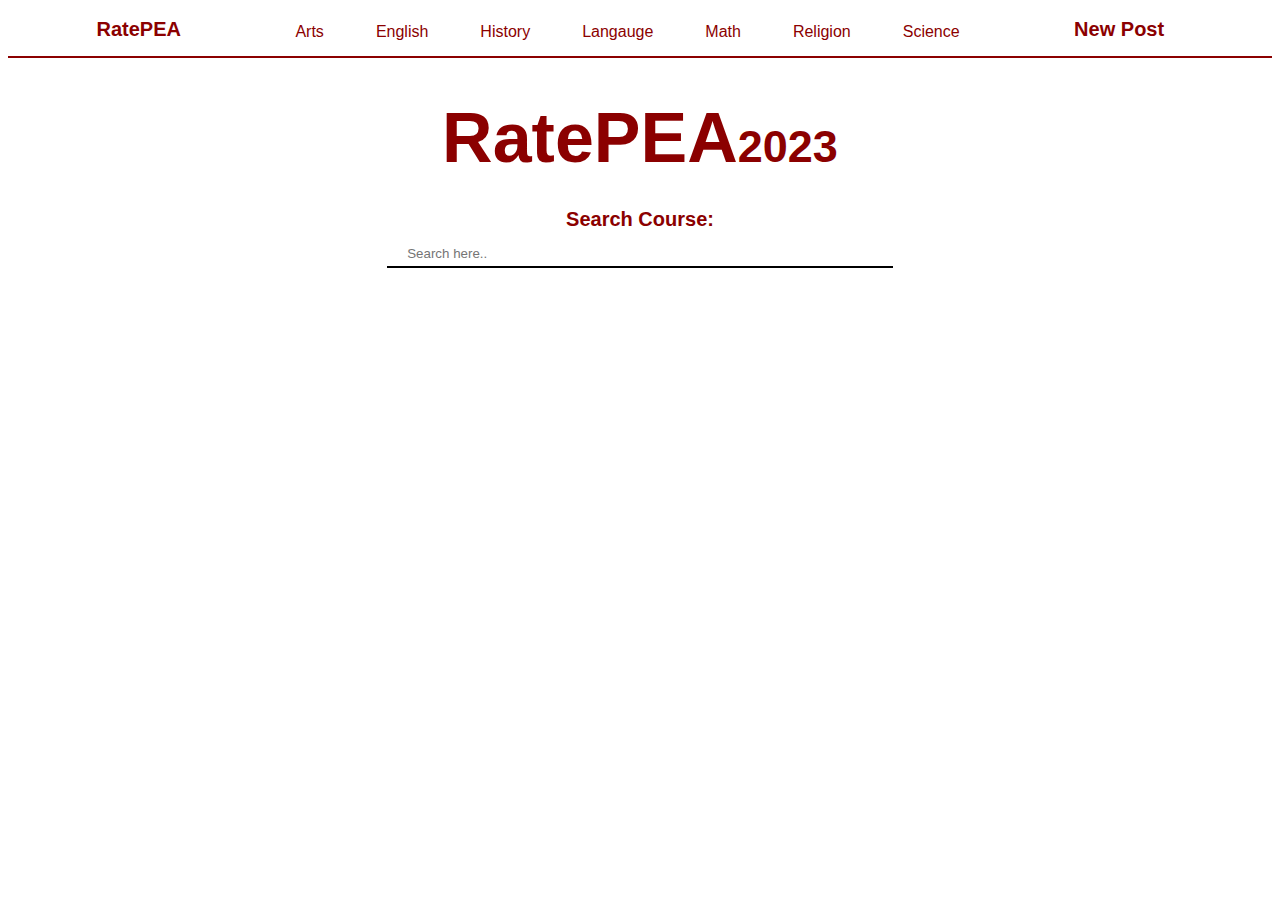
==== index.html @ 308aa931 "Update index.html" ====
<!DOCTYPE html>
<html>
    <!-- Setting CSS and Title -->
    <head>
        <link rel="stylesheet" href="indexstyle.css" >
        <link rel="stylesheet" href="courseratingstyle.css" >
        <link rel="stylesheet" type="text/css" href="courseratingstyle.css" >
        <title>
            Rate PEA 
        </title>
        <link rel="icon" href="favicon.ico" type="image/x-icon" >
        <link rel="stylesheet" href="https://cdnjs.cloudflare.com/ajax/libs/font-awesome/5.15.3/css/all.min.css" />
    </head> 

    <!-- Adding the courses to the page -->
    <body onload="addcourses()"> 

    <!-- Navbar stuff: Same on all tabs -->
    <div class="navbar">
        <a class = "active" href="index.html">RatePEA</a>
        
       <!--EDITED DROPDOWN NAV CODE WITH NEW FILTERSUBJECT FUNCTION - need to edit the rest of the dropdown accordingly-->
       <div class="subnav">
          <button class="subnavbtn" >Arts</button>
          <div class="subnav-content">
              <a onclick="filtersubject('ART')">Art</a>
              <a onclick="filtersubject('DAN')">Dance</a>
              <a onclick="filtersubject('MUS')">Music</a>
              <a onclick="filtersubject('THR')">Theatre</a>
          </div>
        </div>
  
        <div class="subnav">
          <button class="subnavbtn">English</button>
          <div class="subnav-content">
            <a onclick="filtersubject('ENG1')">100s</a>
            <a onclick="filtersubject('ENG2')">200s</a>
            <a onclick="filtersubject('ENG3')">300s</a>
            <a onclick="filtersubject('ENG4')">400s</a>
            <a onclick="filtersubject('ENG5')">Electives</a>
          </div>
        </div>
  
        <div class="subnav">
          <button class="subnavbtn">History</button>
          <div class="subnav-content">
              <a onclick="filtersubject('HIS2')">200s</a>
              <a onclick="filtersubject('HIS3')">300s</a>
              <a onclick="filtersubject('HIS4')">US History</a>
              <a onclick="filtersubject('HIS5')">500s</a>
              <a onclick="filtersubject('HIS6')">Others</a>
          </div>
        </div>
  
        <div class="subnav">
          <button class="subnavbtn">Langauge</i></button>
          <div class="subnav-content">
            <a onclick="filtersubject('SPA')">Spanish</a>
            <a onclick="filtersubject('FRE')">French</a>
            <a onclick="filtersubject('CHI')">Chinese</a>
            <a onclick="filtersubject('GER')">German</a>
            <a onclick="filtersubject('JAP')">Japanese</a>
            <a onclick="filtersubject('RUS')">Russian</a>
            <a onclick="filtersubject('ITA')">Italian</a>
            <a onclick="filtersubject('ARA')">Arabic</a>
            <a onclick="filtersubject('LAT')">Latin</a>
            <a onclick="filtersubject('GRE')">Classical Greek</a>
          </div>
        </div>
  
        <div class="subnav">
          <button class="subnavbtn">Math</button>
          <div class="subnav-content">
            <a onclick="filtersubject('MAT1')">100s</a>
            <a onclick="filtersubject('MAT2')">200s</a>
            <a onclick="filtersubject('MAT3')">300s</a>
            <a onclick="filtersubject('MAT4')">400s</a>
            <a onclick="filtersubject('MAT5')">500s</a>
            <a onclick="filtersubject('MAT6')">Electives</a>
          </div>
        </div>
  
        <div class="subnav">
          <button class="subnavbtn">Religion</button>
          <div class="subnav-content">
            <a onclick="filtersubject('REL2')">200s</a>
            <a onclick="filtersubject('REL3')">300s</a>
            <a onclick="filtersubject('REL4')">400s</a>
            <a onclick="filtersubject('REL5')">500s</a>
            <a onclick="filtersubject('REL6')">Others</a>
          </div>
        </div>
  
        <div class="subnav">
          <button class="subnavbtn">Science</button>
          <div class="subnav-content">
            <a onclick="filtersubject('BIO')">Biology</a>
            <a onclick="filtersubject('CHE')">Chemistry</a>
            <a onclick="filtersubject('PHY')">Physics</a>
            <a onclick="filtersubject('CSC')">CompSci</a>
          </div>
        </div>
        <div class="npbutton">
        <a href="newpost.html">New Post</a>
        </div>
  
      </div>
    
      <!-- Everything on the page -->
        <h6>
            RatePEA<span>2023</span>
        </h6>

        <h3>
            <a>Search Course:</a>
        </h3>
        <form>
          <div class="index">
            <!-- Allowing search bar function -->
            <input type="text" id="coursesearch" onkeyup="filtercourses()" name="coursesearch" placeholder="Search here.."><br>
          </div>
        </form>

        <!-- Adding the add course and filter course functions/classes -->
        <div id="allcourses"></div>
        <script src="addcourses.js"></script>
        <script src="filtercourses.js"></script>
        <script src="clickedoncourse.js"></script>
    </body>
</html>
---- indexstyle.css ----
/* Establish font for whole page */
*{
    font-family: Optima, Geneva, Tahoma, sans-serif, Times, serif;
  }

  /* To make the "2023" smaller at the end */
span {
    color: darkred;
    font-size: 45px;
    text-align:center;
    margin-bottom: 30px;
    margin-top: 40px;
    font-family: Optima, Geneva, Tahoma, sans-serif, Times, serif;
  }
  
  
  /* For the "Submit" button on the newPost page*/
  .button {
    background-color: darkred;
    border: none;
    color: white;
    padding: 15px 28px;
    text-align: center;
    text-decoration: none;
    float: right;
    border-radius: 10px;
    font-size: 16px;
    margin: 50px 50px;
    cursor: pointer;
    box-shadow: 0 12px 16px 0 rgba(0,0,0,0.14), 0 17px 50px 0 rgba(0,0,0,0.14);
  }
  
  .button:hover {
    box-shadow: 0 12px 16px 0 rgba(0,0,0,0.24), 0 17px 50px 0 rgba(0,0,0,0.19);
  }
  
  /* The navigation menu */
  .navbar {
    overflow: hidden;
    background-color: white;
    border-bottom: 2px solid darkred;
    font-family: Optima, Geneva, Tahoma, sans-serif, Times, serif;
  }
  
  /* Navigation links */
  .navbar a {
    float: left;
    font-weight: bold;
    font-size: 20px;
    color: darkred;
    font-family: Optima, Geneva, Tahoma, sans-serif, Times, serif;
    text-align: center;
    padding: 10px 7%;
    text-decoration: none;
  }
  
  .navbar b {
    float: left;
    font-weight: bold;
    font-size: 20px;
    color: darkred;
    font-family: Optima, Geneva, Tahoma, sans-serif, Times, serif;
    text-align: center;
    padding: 10px 7%;
    text-decoration: none;
  }
  
  /* The subnavigation menu */
  .subnav {
    float: left;
    overflow: hidden;
    font-family: Optima, Geneva, Tahoma, sans-serif, Times, serif;
  }
  
  /* Subnav button */
  .subnav .subnavbtn {
    font-size: 16px;
    border: none;
    outline: none;
    color: darkred;
    font-family: Optima, Geneva, Tahoma, sans-serif, Times, serif;
    padding-left: 30%;
    padding: 15px 26px;
    background-color: inherit;
    font-family: inherit;
    margin: 0;
  }
  
  /* Add a red background color to navigation links on hover */
  .navbar a:hover, .subnav:hover .subnavbtn {
    background-color: darkred;
    color:white;
    font-family: Optima, Geneva, Tahoma, sans-serif, Times, serif;
    cursor: pointer;
  }
  
  /* Not using navbar b currently */
  .navbar b:hover, .subnav:hover .subnavbtn {
    background-color: darkred;
    color:white;
    font-family: Optima, Geneva, Tahoma, sans-serif, Times, serif;
    cursor: pointer;
  }
  
  /* Style the subnav content - positioned absolute */
  .subnav-content {
    display: none;
    position:absolute;
    left: 0;
    padding: 4px 10px;
    background-color: white;
    width: 100%;
    z-index: 1;
  }
  
  /* Style the subnav links */
  .subnav-content a {
    float: left;
    margin-left: 11%;
    padding: 15px 20px;
    font-weight: normal;
    font-size: medium;
    color: darkred;
    text-decoration: none;
  }
  
  /* Add a grey background color on hover */
  .subnav-content a:hover {
    background-color: darkred;
    color: white;
    font-family: Optima, Geneva, Tahoma, sans-serif, Times, serif;
  }
  
  /* When you move the mouse over the subnav container, open the subnav content */
  .subnav:hover .subnav-content {
    display: block;
    border-bottom: 2px solid darkred;
  }
  
  /* Style the header: fixed position (always stay at the top) */
  .header {
    position: fixed;
    top: 0;
    z-index: 1;
    width: 100%;
    background-color: #f1f1f1;
  }
  
  /* The progress container (grey background) */
  .progress-container {
    width: 100%;
    height: 8px;
    background: #ccc;
  }
  
  /* The progress bar (scroll indicator) */
  .progress-bar {
    height: 8px;
    background: #04AA6D;
    width: 0%;
  }
  
  /*For search bar on home page */
  .index input[type=text] {
    width: 40%;
    padding: 5px 20px;
    margin: 0 auto;
    display: block;
    box-sizing: border-box;
    transition: width 0.4s ease-in-out;
    border: none;
    border-bottom: 2px solid black;
    border-radius: 0px;
  }
  
  .index input[type=text]:focus {
    width: 43%;
    outline: none;
  }
  
  /* For Tables */
  table, td, th {
    border: 0px solid;
  }
  
  table {
    margin-left: 10%;
    text-align: left;
    padding-top: 10px;
    padding-bottom: 10px;
    width: 70%;
    height: 100px;
    border-collapse: collapse;
  }

  .courseCard{
    box-shadow: 0 4px 8px 0 rgba(0,0,0,0.2);
    transition: 0.2s;
    border: 2px solid darkred; 
    padding-left: 14px;  /* spacing inside card around text */
    padding-right: 14px;
    padding-top: 0px;
    padding-bottom: 15px;
    border-radius: 25px; /* rounded borders */
    color: darkred;
    text-align: center;
    font-family: Optima, Geneva, Tahoma, sans-serif, Times, serif;
  }
  
  /* Allowing coursecards to expand when the text becomes too much */
  #allcourses {
    display: grid;
    grid-template-columns: auto auto;
    grid-gap: 20px;
    padding: 75px;
  }
  
  /* Formatting what happens when coursecards are hovered over */
  .courseCard:hover {
    box-shadow: 0 8px 16px 0 rgba(0,0,0,0.2);
    background-color: darkred;
    color: white; /* making text white */
    cursor: pointer;
    
  }
  
  .courseCard:hover h1 {
    transition: 0.25s;
    color: white; /* making text white */
    cursor: pointer;
  }
  
  .courseCard:hover h3 {
    transition: 0.25s;
    color: white; /* making text white */
    cursor: pointer;
  }
  
  .courseCard:hover p {
    transition: 0.25s;
    color: white; /* making text white */
    cursor: pointer;
  }
  
  .courseCard .rating {
    color: #ffd700; /* set the color of the stars */
    font-size: 24px; /* set the size of the stars */
    margin-top: 10px; /* add some spacing between the title and the stars */
    margin-bottom: 10px;
    cursor: pointer;
  }
---- courseratingstyle.css ----
/* For Post Card and Course Card */
h1{
    color: darkred;
    font-size: 70px;
    text-align:center;
    margin-bottom: 30px;
    margin-top: 40px;
    font-family: Optima, Geneva, Tahoma, sans-serif, Times, serif;
  }
  
  /* This is for the RATEPea page header*/
  h6 {
    color: darkred;
    font-size: 70px;
    text-size-adjust: 30x;
    text-align:center;
    margin-bottom: 30px;
    margin-top: 40px;
    font-family: Optima, Geneva, Tahoma, sans-serif, Times, serif;
  }
  
  /* For Course and newPost course headers */
  h2 {
    color: darkred;
    font-size: 70px;
    text-align:left;
    margin-top: 40px;
    margin-left: 70px;
    font-family: Optima, Geneva, Tahoma, sans-serif, Times, serif;
  }
  
  /* For search bar on Homepage */
  h3 {
    color: darkred;
    font-size: 20px;
    text-align:center;
    margin: 10px 0;
    font-family: Optima, Geneva, Tahoma, sans-serif, Times, serif;
  }
  
  h3 a {
    color: darkred;
    font-size: 20px;
    text-align:center;
    margin: 10px 0;
    font-family: Optima, Geneva, Tahoma, sans-serif, Times, serif;
  }
  
  /* For rating, subject, and description in Course page */
  h4 {
    color: darkred;
    font-size: 40px;
    text-align:left;
    margin-top: -40px;
    margin-left: 100px;
    font-family: Optima, Geneva, Tahoma, sans-serif, Times, serif;
  }
  
  /* For elements of Course Table */
  h5 {
    color: darkred;
    font-size: 25px;
    text-align:center;
    font-family: Optima, Geneva, Tahoma, sans-serif, Times, serif;
  }
  
  /* For Course Name in Course Card */
  p{
    color: darkred;
    font-size: 20px;
    text-align:center;
    font-family: Optima, Geneva, Tahoma, sans-serif, Times, serif;
  }
  
  /* For User in Post Card */
  .user{
    color: darkred;
    font-size: 30px;
    text-align:left;
    font-weight: 700;
    font-family: Optima, Geneva, Tahoma, sans-serif, Times, serif;
  }
  
  /* For Term and Teacher in Post Card */
  .termandteacher{
    color: darkred;
    font-size: 25px;
    text-align:left;
    font-weight: 600;
    font-family: Optima, Geneva, Tahoma, sans-serif, Times, serif;
  }
  
  .body{
    color: darkred;
    font-size: 20px;
    text-align:left;
    font-family: Optima, Geneva, Tahoma, sans-serif, Times, serif;
  }
  
  /* For Review in Post Card */
  .review{
    color: darkred;
    font-size: 20px;
    text-align:left;
    font-family: Optima, Geneva, Tahoma, sans-serif, Times, serif;
  }

  .date{
    color: darkred;
    font-size: 15px;
    text-align:left;
    font-family: Optima, Geneva, Tahoma, sans-serif, Times, serif;
  }
  
  .postCard {
    box-shadow: 0 4px 8px 0 rgba(0,0,0,0.2);
    border: 2px solid darkred; 
    padding: 15px 20px;  /* spacing inside card around text */
    border-radius: 25px; /* rounded borders */
    color: darkred;
    text-align: center;
    font-family: Optima, Geneva, Tahoma, sans-serif, Times, serif;
  }
  
  #allreviews {
    display: grid;
    grid-template-columns: auto auto auto;
    grid-gap: 20px;
    padding: 50px;
  }
  
  /* For any FA star */
  .checked {
    color:orange;
  }
  
  .unchecked {
    color: darkgrey;
  }
---- courseratingstyle.css ----
/* For Post Card and Course Card */
h1{
    color: darkred;
    font-size: 70px;
    text-align:center;
    margin-bottom: 30px;
    margin-top: 40px;
    font-family: Optima, Geneva, Tahoma, sans-serif, Times, serif;
  }
  
  /* This is for the RATEPea page header*/
  h6 {
    color: darkred;
    font-size: 70px;
    text-size-adjust: 30x;
    text-align:center;
    margin-bottom: 30px;
    margin-top: 40px;
    font-family: Optima, Geneva, Tahoma, sans-serif, Times, serif;
  }
  
  /* For Course and newPost course headers */
  h2 {
    color: darkred;
    font-size: 70px;
    text-align:left;
    margin-top: 40px;
    margin-left: 70px;
    font-family: Optima, Geneva, Tahoma, sans-serif, Times, serif;
  }
  
  /* For search bar on Homepage */
  h3 {
    color: darkred;
    font-size: 20px;
    text-align:center;
    margin: 10px 0;
    font-family: Optima, Geneva, Tahoma, sans-serif, Times, serif;
  }
  
  h3 a {
    color: darkred;
    font-size: 20px;
    text-align:center;
    margin: 10px 0;
    font-family: Optima, Geneva, Tahoma, sans-serif, Times, serif;
  }
  
  /* For rating, subject, and description in Course page */
  h4 {
    color: darkred;
    font-size: 40px;
    text-align:left;
    margin-top: -40px;
    margin-left: 100px;
    font-family: Optima, Geneva, Tahoma, sans-serif, Times, serif;
  }
  
  /* For elements of Course Table */
  h5 {
    color: darkred;
    font-size: 25px;
    text-align:center;
    font-family: Optima, Geneva, Tahoma, sans-serif, Times, serif;
  }
  
  /* For Course Name in Course Card */
  p{
    color: darkred;
    font-size: 20px;
    text-align:center;
    font-family: Optima, Geneva, Tahoma, sans-serif, Times, serif;
  }
  
  /* For User in Post Card */
  .user{
    color: darkred;
    font-size: 30px;
    text-align:left;
    font-weight: 700;
    font-family: Optima, Geneva, Tahoma, sans-serif, Times, serif;
  }
  
  /* For Term and Teacher in Post Card */
  .termandteacher{
    color: darkred;
    font-size: 25px;
    text-align:left;
    font-weight: 600;
    font-family: Optima, Geneva, Tahoma, sans-serif, Times, serif;
  }
  
  .body{
    color: darkred;
    font-size: 20px;
    text-align:left;
    font-family: Optima, Geneva, Tahoma, sans-serif, Times, serif;
  }
  
  /* For Review in Post Card */
  .review{
    color: darkred;
    font-size: 20px;
    text-align:left;
    font-family: Optima, Geneva, Tahoma, sans-serif, Times, serif;
  }

  .date{
    color: darkred;
    font-size: 15px;
    text-align:left;
    font-family: Optima, Geneva, Tahoma, sans-serif, Times, serif;
  }
  
  .postCard {
    box-shadow: 0 4px 8px 0 rgba(0,0,0,0.2);
    border: 2px solid darkred; 
    padding: 15px 20px;  /* spacing inside card around text */
    border-radius: 25px; /* rounded borders */
    color: darkred;
    text-align: center;
    font-family: Optima, Geneva, Tahoma, sans-serif, Times, serif;
  }
  
  #allreviews {
    display: grid;
    grid-template-columns: auto auto auto;
    grid-gap: 20px;
    padding: 50px;
  }
  
  /* For any FA star */
  .checked {
    color:orange;
  }
  
  .unchecked {
    color: darkgrey;
  }
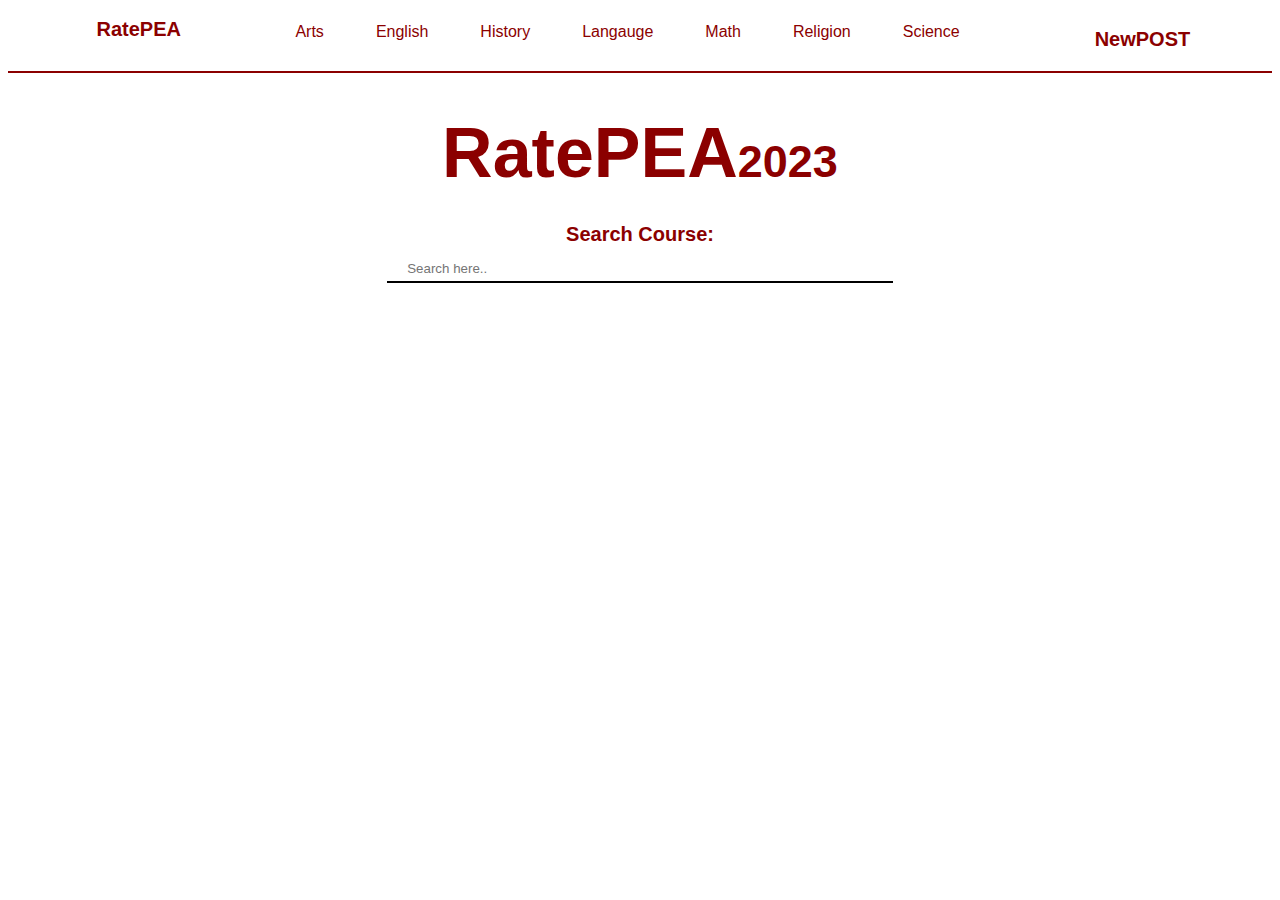
==== commit 7457c3d9: "Update index.html" ====
--- a/index.html
+++ b/index.html
@@ -101,7 +101,7 @@
           </div>
         </div>
         <div class="npbutton">
-        <a href="newpost.html">New Post</a>
+        <a href="newpost.html">NewPOST</a>
         </div>
   
       </div>
--- a/indexstyle.css
+++ b/indexstyle.css
@@ -1,252 +1,254 @@
 /* Establish font for whole page */
 *{
-    font-family: Optima, Geneva, Tahoma, sans-serif, Times, serif;
-  }
-
-  /* To make the "2023" smaller at the end */
+  font-family: Optima, Geneva, Tahoma, sans-serif, Times, serif;
+}
+
+/* To make the "2023" smaller at the end */
 span {
-    color: darkred;
-    font-size: 45px;
-    text-align:center;
-    margin-bottom: 30px;
-    margin-top: 40px;
-    font-family: Optima, Geneva, Tahoma, sans-serif, Times, serif;
-  }
+  color: darkred;
+  font-size: 45px;
+  text-align:center;
+  margin-bottom: 30px;
+  margin-top: 40px;
+  font-family: Optima, Geneva, Tahoma, sans-serif, Times, serif;
+}
+
+
+/* For the "Submit" button on the newPost page*/
+.button {
+  background-color: darkred;
+  border: none;
+  color: white;
+  padding: 15px 28px;
+  text-align: center;
+  text-decoration: none;
+  float: right;
+  border-radius: 10px;
+  font-size: 16px;
+  margin: 50px 50px;
+  cursor: pointer;
+  box-shadow: 0 12px 16px 0 rgba(0,0,0,0.14), 0 17px 50px 0 rgba(0,0,0,0.14);
+}
+
+.button:hover {
+  box-shadow: 0 12px 16px 0 rgba(0,0,0,0.24), 0 17px 50px 0 rgba(0,0,0,0.19);
+}
+
+/* The navigation menu */
+.navbar {
+  overflow: hidden;
+  background-color: white;
+  border-bottom: 2px solid darkred;
+  font-family: Optima, Geneva, Tahoma, sans-serif, Times, serif;
+}
+
+/* Navigation links */
+.navbar a {
+  float: left;
+  font-weight: bold;
+  font-size: 20px;
+  color: darkred;
+  font-family: Optima, Geneva, Tahoma, sans-serif, Times, serif;
+  text-align: center;
+
+  padding: 10px 7%;
+  text-decoration: none;
+}
+
+.navbar .npbutton {
+  float: right;
+  font-weight: bold;
+  font-size: 20px;
+  color: darkred;
+  font-family: Optima, Geneva, Tahoma, sans-serif, Times, serif;
+  text-align: center;
+  padding-right: 30px 7%;
+  padding-left: 30px 7%;
+  padding: 10px 7%;
+  text-decoration: none;
+}
+
+/* The subnavigation menu */
+.subnav {
+  float: left;
+  overflow: hidden;
+  font-family: Optima, Geneva, Tahoma, sans-serif, Times, serif;
+}
+
+/* Subnav button */
+.subnav .subnavbtn {
+  font-size: 16px;
+  border: none;
+  outline: none;
+  color: darkred;
+  font-family: Optima, Geneva, Tahoma, sans-serif, Times, serif;
+  padding-left: 30%;
+  padding: 15px 26px;
+  background-color: inherit;
+  font-family: inherit;
+  margin: 0;
+}
+
+/* Add a red background color to navigation links on hover */
+.navbar a:hover, .subnav:hover .subnavbtn {
+  background-color: darkred;
+  color:white;
+  font-family: Optima, Geneva, Tahoma, sans-serif, Times, serif;
+  cursor: pointer;
+}
+
+/* Not using navbar b currently */
+.navbar b:hover, .subnav:hover .subnavbtn {
+  background-color: darkred;
+  color:white;
+  font-family: Optima, Geneva, Tahoma, sans-serif, Times, serif;
+  cursor: pointer;
+}
+
+/* Style the subnav content - positioned absolute */
+.subnav-content {
+  display: none;
+  position:absolute;
+  left: 0;
+  padding: 4px 10px;
+  background-color: white;
+  width: 100%;
+  z-index: 1;
+}
+
+/* Style the subnav links */
+.subnav-content a {
+  float: left;
+  margin-left: 11%;
+  padding: 15px 20px;
+  font-weight: normal;
+  font-size: medium;
+  color: darkred;
+  text-decoration: none;
+}
+
+/* Add a grey background color on hover */
+.subnav-content a:hover {
+  background-color: darkred;
+  color: white;
+  font-family: Optima, Geneva, Tahoma, sans-serif, Times, serif;
+}
+
+/* When you move the mouse over the subnav container, open the subnav content */
+.subnav:hover .subnav-content {
+  display: block;
+  border-bottom: 2px solid darkred;
+}
+
+/* Style the header: fixed position (always stay at the top) */
+.header {
+  position: fixed;
+  top: 0;
+  z-index: 1;
+  width: 100%;
+  background-color: #f1f1f1;
+}
+
+/* The progress container (grey background) */
+.progress-container {
+  width: 100%;
+  height: 8px;
+  background: #ccc;
+}
+
+/* The progress bar (scroll indicator) */
+.progress-bar {
+  height: 8px;
+  background: #04AA6D;
+  width: 0%;
+}
+
+/*For search bar on home page */
+.index input[type=text] {
+  width: 40%;
+  padding: 5px 20px;
+  margin: 0 auto;
+  display: block;
+  box-sizing: border-box;
+  transition: width 0.4s ease-in-out;
+  border: none;
+  border-bottom: 2px solid black;
+  border-radius: 0px;
+}
+
+.index input[type=text]:focus {
+  width: 43%;
+  outline: none;
+}
+
+/* For Tables */
+table, td, th {
+  border: 0px solid;
+}
+
+table {
+  margin-left: 10%;
+  text-align: left;
+  padding-top: 10px;
+  padding-bottom: 10px;
+  width: 70%;
+  height: 100px;
+  border-collapse: collapse;
+}
+
+.courseCard{
+  box-shadow: 0 4px 8px 0 rgba(0,0,0,0.2);
+  transition: 0.2s;
+  border: 2px solid darkred; 
+  padding-left: 14px;  /* spacing inside card around text */
+  padding-right: 14px;
+  padding-top: 0px;
+  padding-bottom: 15px;
+  border-radius: 25px; /* rounded borders */
+  color: darkred;
+  text-align: center;
+  font-family: Optima, Geneva, Tahoma, sans-serif, Times, serif;
+}
+
+/* Allowing coursecards to expand when the text becomes too much */
+#allcourses {
+  display: grid;
+  grid-template-columns: auto auto;
+  grid-gap: 20px;
+  padding: 75px;
+}
+
+/* Formatting what happens when coursecards are hovered over */
+.courseCard:hover {
+  box-shadow: 0 8px 16px 0 rgba(0,0,0,0.2);
+  background-color: darkred;
+  color: white; /* making text white */
+  cursor: pointer;
   
-  
-  /* For the "Submit" button on the newPost page*/
-  .button {
-    background-color: darkred;
-    border: none;
-    color: white;
-    padding: 15px 28px;
-    text-align: center;
-    text-decoration: none;
-    float: right;
-    border-radius: 10px;
-    font-size: 16px;
-    margin: 50px 50px;
-    cursor: pointer;
-    box-shadow: 0 12px 16px 0 rgba(0,0,0,0.14), 0 17px 50px 0 rgba(0,0,0,0.14);
-  }
-  
-  .button:hover {
-    box-shadow: 0 12px 16px 0 rgba(0,0,0,0.24), 0 17px 50px 0 rgba(0,0,0,0.19);
-  }
-  
-  /* The navigation menu */
-  .navbar {
-    overflow: hidden;
-    background-color: white;
-    border-bottom: 2px solid darkred;
-    font-family: Optima, Geneva, Tahoma, sans-serif, Times, serif;
-  }
-  
-  /* Navigation links */
-  .navbar a {
-    float: left;
-    font-weight: bold;
-    font-size: 20px;
-    color: darkred;
-    font-family: Optima, Geneva, Tahoma, sans-serif, Times, serif;
-    text-align: center;
-    padding: 10px 7%;
-    text-decoration: none;
-  }
-  
-  .navbar b {
-    float: left;
-    font-weight: bold;
-    font-size: 20px;
-    color: darkred;
-    font-family: Optima, Geneva, Tahoma, sans-serif, Times, serif;
-    text-align: center;
-    padding: 10px 7%;
-    text-decoration: none;
-  }
-  
-  /* The subnavigation menu */
-  .subnav {
-    float: left;
-    overflow: hidden;
-    font-family: Optima, Geneva, Tahoma, sans-serif, Times, serif;
-  }
-  
-  /* Subnav button */
-  .subnav .subnavbtn {
-    font-size: 16px;
-    border: none;
-    outline: none;
-    color: darkred;
-    font-family: Optima, Geneva, Tahoma, sans-serif, Times, serif;
-    padding-left: 30%;
-    padding: 15px 26px;
-    background-color: inherit;
-    font-family: inherit;
-    margin: 0;
-  }
-  
-  /* Add a red background color to navigation links on hover */
-  .navbar a:hover, .subnav:hover .subnavbtn {
-    background-color: darkred;
-    color:white;
-    font-family: Optima, Geneva, Tahoma, sans-serif, Times, serif;
-    cursor: pointer;
-  }
-  
-  /* Not using navbar b currently */
-  .navbar b:hover, .subnav:hover .subnavbtn {
-    background-color: darkred;
-    color:white;
-    font-family: Optima, Geneva, Tahoma, sans-serif, Times, serif;
-    cursor: pointer;
-  }
-  
-  /* Style the subnav content - positioned absolute */
-  .subnav-content {
-    display: none;
-    position:absolute;
-    left: 0;
-    padding: 4px 10px;
-    background-color: white;
-    width: 100%;
-    z-index: 1;
-  }
-  
-  /* Style the subnav links */
-  .subnav-content a {
-    float: left;
-    margin-left: 11%;
-    padding: 15px 20px;
-    font-weight: normal;
-    font-size: medium;
-    color: darkred;
-    text-decoration: none;
-  }
-  
-  /* Add a grey background color on hover */
-  .subnav-content a:hover {
-    background-color: darkred;
-    color: white;
-    font-family: Optima, Geneva, Tahoma, sans-serif, Times, serif;
-  }
-  
-  /* When you move the mouse over the subnav container, open the subnav content */
-  .subnav:hover .subnav-content {
-    display: block;
-    border-bottom: 2px solid darkred;
-  }
-  
-  /* Style the header: fixed position (always stay at the top) */
-  .header {
-    position: fixed;
-    top: 0;
-    z-index: 1;
-    width: 100%;
-    background-color: #f1f1f1;
-  }
-  
-  /* The progress container (grey background) */
-  .progress-container {
-    width: 100%;
-    height: 8px;
-    background: #ccc;
-  }
-  
-  /* The progress bar (scroll indicator) */
-  .progress-bar {
-    height: 8px;
-    background: #04AA6D;
-    width: 0%;
-  }
-  
-  /*For search bar on home page */
-  .index input[type=text] {
-    width: 40%;
-    padding: 5px 20px;
-    margin: 0 auto;
-    display: block;
-    box-sizing: border-box;
-    transition: width 0.4s ease-in-out;
-    border: none;
-    border-bottom: 2px solid black;
-    border-radius: 0px;
-  }
-  
-  .index input[type=text]:focus {
-    width: 43%;
-    outline: none;
-  }
-  
-  /* For Tables */
-  table, td, th {
-    border: 0px solid;
-  }
-  
-  table {
-    margin-left: 10%;
-    text-align: left;
-    padding-top: 10px;
-    padding-bottom: 10px;
-    width: 70%;
-    height: 100px;
-    border-collapse: collapse;
-  }
-
-  .courseCard{
-    box-shadow: 0 4px 8px 0 rgba(0,0,0,0.2);
-    transition: 0.2s;
-    border: 2px solid darkred; 
-    padding-left: 14px;  /* spacing inside card around text */
-    padding-right: 14px;
-    padding-top: 0px;
-    padding-bottom: 15px;
-    border-radius: 25px; /* rounded borders */
-    color: darkred;
-    text-align: center;
-    font-family: Optima, Geneva, Tahoma, sans-serif, Times, serif;
-  }
-  
-  /* Allowing coursecards to expand when the text becomes too much */
-  #allcourses {
-    display: grid;
-    grid-template-columns: auto auto;
-    grid-gap: 20px;
-    padding: 75px;
-  }
-  
-  /* Formatting what happens when coursecards are hovered over */
-  .courseCard:hover {
-    box-shadow: 0 8px 16px 0 rgba(0,0,0,0.2);
-    background-color: darkred;
-    color: white; /* making text white */
-    cursor: pointer;
-    
-  }
-  
-  .courseCard:hover h1 {
-    transition: 0.25s;
-    color: white; /* making text white */
-    cursor: pointer;
-  }
-  
-  .courseCard:hover h3 {
-    transition: 0.25s;
-    color: white; /* making text white */
-    cursor: pointer;
-  }
-  
-  .courseCard:hover p {
-    transition: 0.25s;
-    color: white; /* making text white */
-    cursor: pointer;
-  }
-  
-  .courseCard .rating {
-    color: #ffd700; /* set the color of the stars */
-    font-size: 24px; /* set the size of the stars */
-    margin-top: 10px; /* add some spacing between the title and the stars */
-    margin-bottom: 10px;
-    cursor: pointer;
-  }
-  
+}
+
+.courseCard:hover h1 {
+  transition: 0.25s;
+  color: white; /* making text white */
+  cursor: pointer;
+}
+
+.courseCard:hover h3 {
+  transition: 0.25s;
+  color: white; /* making text white */
+  cursor: pointer;
+}
+
+.courseCard:hover p {
+  transition: 0.25s;
+  color: white; /* making text white */
+  cursor: pointer;
+}
+
+.courseCard .rating {
+  color: #ffd700; /* set the color of the stars */
+  font-size: 24px; /* set the size of the stars */
+  margin-top: 10px; /* add some spacing between the title and the stars */
+  margin-bottom: 10px;
+  cursor: pointer;
+}
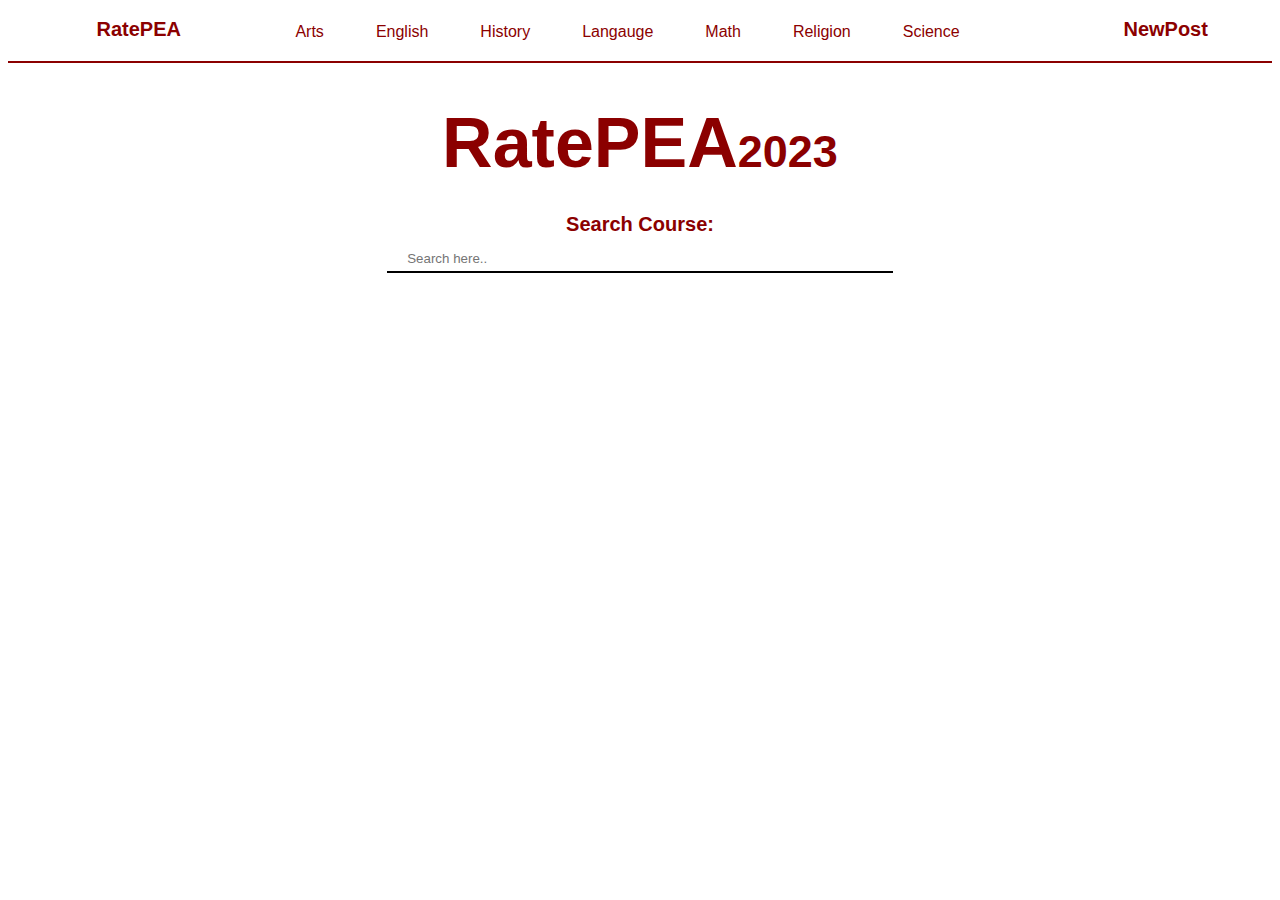
==== commit a85b7408: "Update index.html" ====
--- a/index.html
+++ b/index.html
@@ -101,7 +101,7 @@
           </div>
         </div>
         <div class="npbutton">
-        <a href="newpost.html">NewPOST</a>
+        <a href="newpost.html">NewPost</a>
         </div>
   
       </div>
--- a/indexstyle.css
+++ b/indexstyle.css
@@ -50,7 +50,6 @@
   color: darkred;
   font-family: Optima, Geneva, Tahoma, sans-serif, Times, serif;
   text-align: center;
-
   padding: 10px 7%;
   text-decoration: none;
 }
@@ -62,9 +61,9 @@
   color: darkred;
   font-family: Optima, Geneva, Tahoma, sans-serif, Times, serif;
   text-align: center;
-  padding-right: 30px 7%;
-  padding-left: 30px 7%;
-  padding: 10px 7%;
+  margin-bottom: 10px;
+  margin-top: 0px;
+  margin-right: 70px;
   text-decoration: none;
 }
 
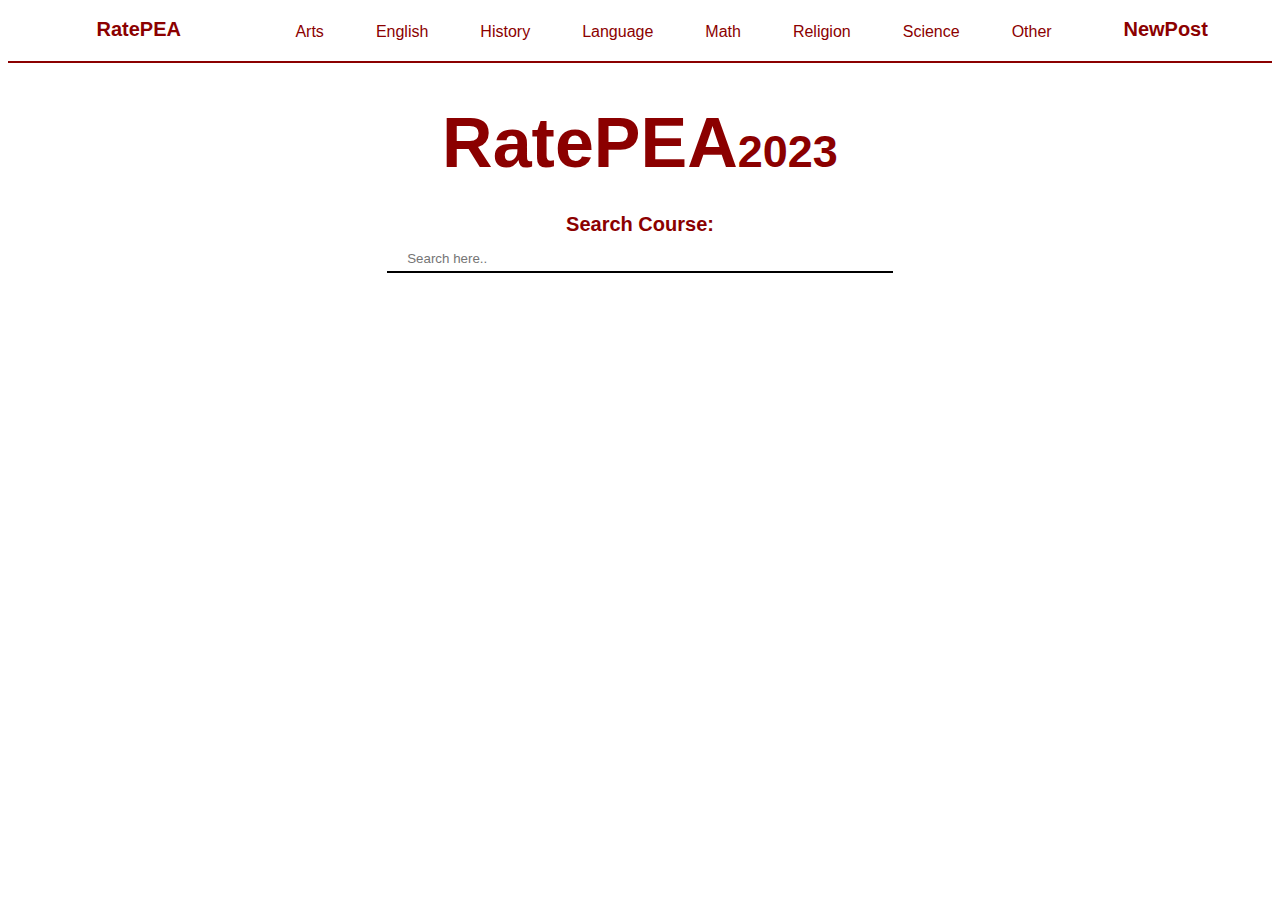
==== commit fa65f771: "Update index.html" ====
--- a/index.html
+++ b/index.html
@@ -37,7 +37,7 @@
             <a onclick="filtersubject('ENG2')">200s</a>
             <a onclick="filtersubject('ENG3')">300s</a>
             <a onclick="filtersubject('ENG4')">400s</a>
-            <a onclick="filtersubject('ENG5')">Electives</a>
+            <a onclick="filtersubject('ENG5')">500s</a>
           </div>
         </div>
   
@@ -48,12 +48,12 @@
               <a onclick="filtersubject('HIS3')">300s</a>
               <a onclick="filtersubject('HIS4')">US History</a>
               <a onclick="filtersubject('HIS5')">500s</a>
-              <a onclick="filtersubject('HIS6')">Others</a>
+              <a onclick="filtersubject('HIS6')">Other</a>
           </div>
         </div>
   
         <div class="subnav">
-          <button class="subnavbtn">Langauge</i></button>
+          <button class="subnavbtn">Language</i></button>
           <div class="subnav-content">
             <a onclick="filtersubject('SPA')">Spanish</a>
             <a onclick="filtersubject('FRE')">French</a>
@@ -76,7 +76,8 @@
             <a onclick="filtersubject('MAT3')">300s</a>
             <a onclick="filtersubject('MAT4')">400s</a>
             <a onclick="filtersubject('MAT5')">500s</a>
-            <a onclick="filtersubject('MAT6')">Electives</a>
+            <a onclick="filtersubject('MAT6')">600s</a>
+            <a onclick="filtersubject('MAT7')">700s</a>
           </div>
         </div>
   
@@ -87,22 +88,35 @@
             <a onclick="filtersubject('REL3')">300s</a>
             <a onclick="filtersubject('REL4')">400s</a>
             <a onclick="filtersubject('REL5')">500s</a>
-            <a onclick="filtersubject('REL6')">Others</a>
           </div>
         </div>
   
         <div class="subnav">
           <button class="subnavbtn">Science</button>
           <div class="subnav-content">
+            <a onclick="filtersubject('ANT')">Anthropology</a>
             <a onclick="filtersubject('BIO')">Biology</a>
             <a onclick="filtersubject('CHE')">Chemistry</a>
+            <a onclick="filtersubject('CSC')">CompSci</a>
+            <a onclick="filtersubject('ECO')">Economics</a>
+            <a onclick="filtersubject('EPS')">Earth/Planetary Science</a>
             <a onclick="filtersubject('PHY')">Physics</a>
-            <a onclick="filtersubject('CSC')">CompSci</a>
+            <a onclick="filtersubject('PSY')">Psychology</a>
           </div>
+        </div>
+
+        <div class="subnav">
+          <button class="subnavbtn">Other</button>
+          <div class="subnav-content">
+            <a onclick="filtersubject('EXI')">Exeter Innovation</a>
+            <a onclick="filtersubject('HHD')">Health</a>
+            <a onclick="filtersubject('INT')">Integrated Studies</a>
+        </div>
         </div>
         <div class="npbutton">
         <a href="newpost.html">NewPost</a>
         </div>
+        
   
       </div>
     
--- a/courseratingstyle.css
+++ b/courseratingstyle.css
@@ -129,11 +129,11 @@
     padding: 50px;
   }
   
-  /* For any FA star */
-  .checked {
-    color:orange;
-  }
-  
-  .unchecked {
-    color: darkgrey;
-  }
+/* For any FA star */
+.checked {
+  color:orange;
+}
+
+.unchecked {
+  color: lightgrey;
+}
--- a/courseratingstyle.css
+++ b/courseratingstyle.css
@@ -129,11 +129,11 @@
     padding: 50px;
   }
   
-  /* For any FA star */
-  .checked {
-    color:orange;
-  }
-  
-  .unchecked {
-    color: darkgrey;
-  }
+/* For any FA star */
+.checked {
+  color:orange;
+}
+
+.unchecked {
+  color: lightgrey;
+}
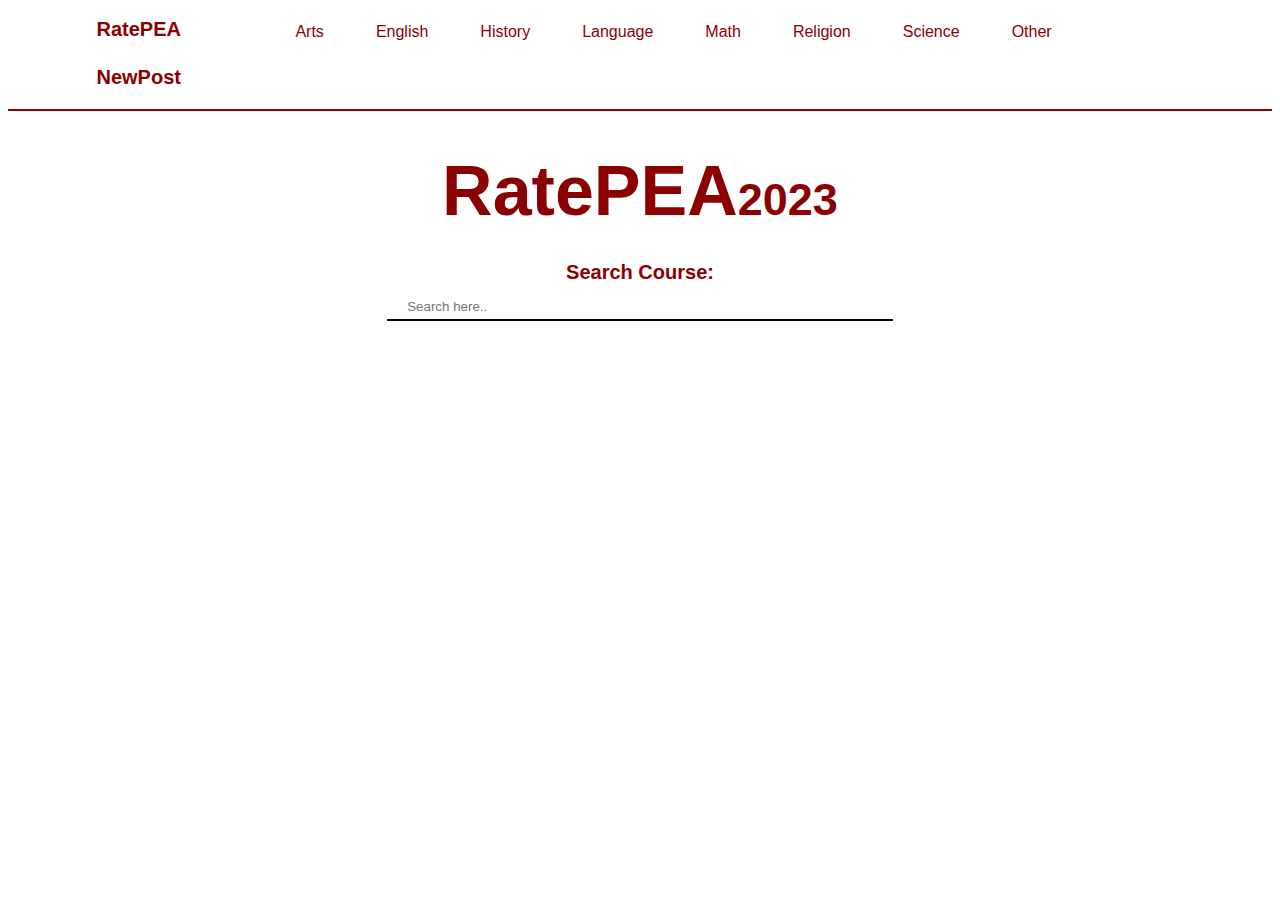
==== commit 9b2c0d2e: "Update index.html" ====
--- a/index.html
+++ b/index.html
@@ -17,7 +17,7 @@
 
     <!-- Navbar stuff: Same on all tabs -->
     <div class="navbar">
-        <a class = "active" href="index.html">RatePEA</a>
+        <a class="rpbutton" class = "active" href="index.html">RatePEA</a>
         
        <!--EDITED DROPDOWN NAV CODE WITH NEW FILTERSUBJECT FUNCTION - need to edit the rest of the dropdown accordingly-->
        <div class="subnav">
@@ -113,12 +113,10 @@
             <a onclick="filtersubject('INT')">Integrated Studies</a>
         </div>
         </div>
-        <div class="npbutton">
-        <a href="newpost.html">NewPost</a>
-        </div>
+        <a class="npbutton" href="newpost.html">NewPost</a>
         
   
-      </div>
+    </div>
     
       <!-- Everything on the page -->
         <h6>
--- a/indexstyle.css
+++ b/indexstyle.css
@@ -54,7 +54,8 @@
   text-decoration: none;
 }
 
-.navbar .npbutton {
+/* For navbar button */
+.npbutton {
   float: right;
   font-weight: bold;
   font-size: 20px;
@@ -65,6 +66,7 @@
   margin-top: 0px;
   margin-right: 70px;
   text-decoration: none;
+  padding: 0px 7%;
 }
 
 /* The subnavigation menu */
@@ -86,22 +88,6 @@
   background-color: inherit;
   font-family: inherit;
   margin: 0;
-}
-
-/* Add a red background color to navigation links on hover */
-.navbar a:hover, .subnav:hover .subnavbtn {
-  background-color: darkred;
-  color:white;
-  font-family: Optima, Geneva, Tahoma, sans-serif, Times, serif;
-  cursor: pointer;
-}
-
-/* Not using navbar b currently */
-.navbar b:hover, .subnav:hover .subnavbtn {
-  background-color: darkred;
-  color:white;
-  font-family: Optima, Geneva, Tahoma, sans-serif, Times, serif;
-  cursor: pointer;
 }
 
 /* Style the subnav content - positioned absolute */
@@ -126,17 +112,18 @@
   text-decoration: none;
 }
 
-/* Add a grey background color on hover */
-.subnav-content a:hover {
-  background-color: darkred;
-  color: white;
-  font-family: Optima, Geneva, Tahoma, sans-serif, Times, serif;
-}
-
 /* When you move the mouse over the subnav container, open the subnav content */
 .subnav:hover .subnav-content {
   display: block;
   border-bottom: 2px solid darkred;
+}
+
+/* Add a red background color to navigation links on hover */
+.navbar a:hover, .subnav:hover .subnavbtn, .npbutton:hover, .subnav-content a:hover{
+  background-color: darkred;
+  color:white;
+  font-family: Optima, Geneva, Tahoma, sans-serif, Times, serif;
+  cursor: pointer;
 }
 
 /* Style the header: fixed position (always stay at the top) */
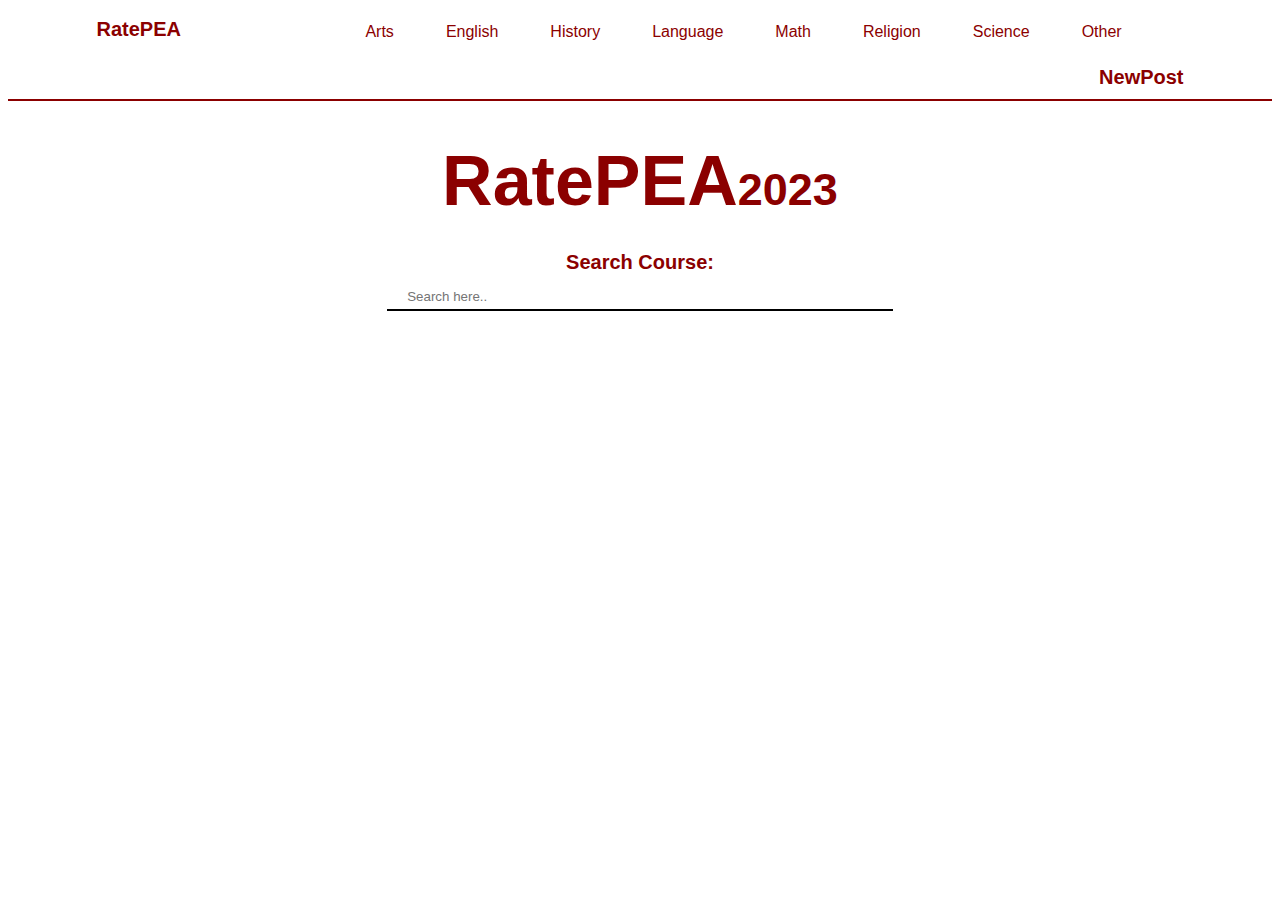
==== commit 51a4b611: "Update index.html" ====
--- a/index.html
+++ b/index.html
@@ -64,7 +64,7 @@
             <a onclick="filtersubject('ITA')">Italian</a>
             <a onclick="filtersubject('ARA')">Arabic</a>
             <a onclick="filtersubject('LAT')">Latin</a>
-            <a onclick="filtersubject('GRE')">Classical Greek</a>
+            <a onclick="filtersubject('GRK')">Classical Greek</a>
           </div>
         </div>
   
--- a/indexstyle.css
+++ b/indexstyle.css
@@ -42,9 +42,7 @@
   font-family: Optima, Geneva, Tahoma, sans-serif, Times, serif;
 }
 
-/* Navigation links */
 .navbar a {
-  float: left;
   font-weight: bold;
   font-size: 20px;
   color: darkred;
@@ -57,16 +55,13 @@
 /* For navbar button */
 .npbutton {
   float: right;
-  font-weight: bold;
-  font-size: 20px;
-  color: darkred;
-  font-family: Optima, Geneva, Tahoma, sans-serif, Times, serif;
-  text-align: center;
-  margin-bottom: 10px;
-  margin-top: 0px;
+  padding: 10px 7%;
+}
+
+.rpbutton {
+  float: left;
   margin-right: 70px;
-  text-decoration: none;
-  padding: 0px 7%;
+  padding: 10px 7%;
 }
 
 /* The subnavigation menu */
--- a/courseratingstyle.css
+++ b/courseratingstyle.css
@@ -1,133 +1,133 @@
 /* For Post Card and Course Card */
 h1{
-    color: darkred;
-    font-size: 70px;
-    text-align:center;
-    margin-bottom: 30px;
-    margin-top: 40px;
-    font-family: Optima, Geneva, Tahoma, sans-serif, Times, serif;
-  }
-  
-  /* This is for the RATEPea page header*/
-  h6 {
-    color: darkred;
-    font-size: 70px;
-    text-size-adjust: 30x;
-    text-align:center;
-    margin-bottom: 30px;
-    margin-top: 40px;
-    font-family: Optima, Geneva, Tahoma, sans-serif, Times, serif;
-  }
-  
-  /* For Course and newPost course headers */
-  h2 {
-    color: darkred;
-    font-size: 70px;
-    text-align:left;
-    margin-top: 40px;
-    margin-left: 70px;
-    font-family: Optima, Geneva, Tahoma, sans-serif, Times, serif;
-  }
-  
-  /* For search bar on Homepage */
-  h3 {
-    color: darkred;
-    font-size: 20px;
-    text-align:center;
-    margin: 10px 0;
-    font-family: Optima, Geneva, Tahoma, sans-serif, Times, serif;
-  }
-  
-  h3 a {
-    color: darkred;
-    font-size: 20px;
-    text-align:center;
-    margin: 10px 0;
-    font-family: Optima, Geneva, Tahoma, sans-serif, Times, serif;
-  }
-  
-  /* For rating, subject, and description in Course page */
-  h4 {
-    color: darkred;
-    font-size: 40px;
-    text-align:left;
-    margin-top: -40px;
-    margin-left: 100px;
-    font-family: Optima, Geneva, Tahoma, sans-serif, Times, serif;
-  }
-  
-  /* For elements of Course Table */
-  h5 {
-    color: darkred;
-    font-size: 25px;
-    text-align:center;
-    font-family: Optima, Geneva, Tahoma, sans-serif, Times, serif;
-  }
-  
-  /* For Course Name in Course Card */
-  p{
-    color: darkred;
-    font-size: 20px;
-    text-align:center;
-    font-family: Optima, Geneva, Tahoma, sans-serif, Times, serif;
-  }
-  
-  /* For User in Post Card */
-  .user{
-    color: darkred;
-    font-size: 30px;
-    text-align:left;
-    font-weight: 700;
-    font-family: Optima, Geneva, Tahoma, sans-serif, Times, serif;
-  }
-  
-  /* For Term and Teacher in Post Card */
-  .termandteacher{
-    color: darkred;
-    font-size: 25px;
-    text-align:left;
-    font-weight: 600;
-    font-family: Optima, Geneva, Tahoma, sans-serif, Times, serif;
-  }
-  
-  .body{
-    color: darkred;
-    font-size: 20px;
-    text-align:left;
-    font-family: Optima, Geneva, Tahoma, sans-serif, Times, serif;
-  }
-  
-  /* For Review in Post Card */
-  .review{
-    color: darkred;
-    font-size: 20px;
-    text-align:left;
-    font-family: Optima, Geneva, Tahoma, sans-serif, Times, serif;
-  }
+  color: darkred;
+  font-size: 70px;
+  text-align:center;
+  margin-bottom: 30px;
+  margin-top: 40px;
+  font-family: Optima, Geneva, Tahoma, sans-serif, Times, serif;
+}
 
-  .date{
-    color: darkred;
-    font-size: 15px;
-    text-align:left;
-    font-family: Optima, Geneva, Tahoma, sans-serif, Times, serif;
-  }
-  
-  .postCard {
-    box-shadow: 0 4px 8px 0 rgba(0,0,0,0.2);
-    border: 2px solid darkred; 
-    padding: 15px 20px;  /* spacing inside card around text */
-    border-radius: 25px; /* rounded borders */
-    color: darkred;
-    text-align: center;
-    font-family: Optima, Geneva, Tahoma, sans-serif, Times, serif;
-  }
-  
-  #allreviews {
-    display: grid;
-    grid-template-columns: auto auto auto;
-    grid-gap: 20px;
-    padding: 50px;
-  }
+/* This is for the RATEPea page header*/
+h6 {
+  color: darkred;
+  font-size: 70px;
+  text-size-adjust: 30x;
+  text-align:center;
+  margin-bottom: 30px;
+  margin-top: 40px;
+  font-family: Optima, Geneva, Tahoma, sans-serif, Times, serif;
+}
+
+/* For Course and newPost course headers */
+h2 {
+  color: darkred;
+  font-size: 70px;
+  text-align:left;
+  margin-top: 40px;
+  margin-left: 70px;
+  font-family: Optima, Geneva, Tahoma, sans-serif, Times, serif;
+}
+
+/* For search bar on Homepage */
+h3 {
+  color: darkred;
+  font-size: 20px;
+  text-align:center;
+  margin: 10px 0;
+  font-family: Optima, Geneva, Tahoma, sans-serif, Times, serif;
+}
+
+h3 a {
+  color: darkred;
+  font-size: 20px;
+  text-align:center;
+  margin: 10px 0;
+  font-family: Optima, Geneva, Tahoma, sans-serif, Times, serif;
+}
+
+/* For rating, subject, and description in Course page */
+h4 {
+  color: darkred;
+  font-size: 40px;
+  text-align:left;
+  margin-top: -40px;
+  margin-left: 100px;
+  font-family: Optima, Geneva, Tahoma, sans-serif, Times, serif;
+}
+
+/* For elements of Course Table */
+h5 {
+  color: darkred;
+  font-size: 25px;
+  text-align:center;
+  font-family: Optima, Geneva, Tahoma, sans-serif, Times, serif;
+}
+
+/* For Course Name in Course Card */
+p{
+  color: darkred;
+  font-size: 20px;
+  text-align:center;
+  font-family: Optima, Geneva, Tahoma, sans-serif, Times, serif;
+}
+
+/* For User in Post Card */
+.user{
+  color: darkred;
+  font-size: 30px;
+  text-align:left;
+  font-weight: 700;
+  font-family: Optima, Geneva, Tahoma, sans-serif, Times, serif;
+}
+
+/* For Term and Teacher in Post Card */
+.termandteacher{
+  color: darkred;
+  font-size: 25px;
+  text-align:left;
+  font-weight: 600;
+  font-family: Optima, Geneva, Tahoma, sans-serif, Times, serif;
+}
+
+.body{
+  color: darkred;
+  font-size: 20px;
+  text-align:left;
+  font-family: Optima, Geneva, Tahoma, sans-serif, Times, serif;
+}
+
+/* For Review in Post Card */
+.review{
+  color: darkred;
+  font-size: 20px;
+  text-align:left;
+  font-family: Optima, Geneva, Tahoma, sans-serif, Times, serif;
+}
+
+.date{
+  color: darkred;
+  font-size: 15px;
+  text-align:left;
+  font-family: Optima, Geneva, Tahoma, sans-serif, Times, serif;
+}
+
+.postCard {
+  box-shadow: 0 4px 8px 0 rgba(0,0,0,0.2);
+  border: 2px solid darkred; 
+  padding: 15px 20px;  /* spacing inside card around text */
+  border-radius: 25px; /* rounded borders */
+  color: darkred;
+  text-align: center;
+  font-family: Optima, Geneva, Tahoma, sans-serif, Times, serif;
+}
+
+#allreviews {
+  display: grid;
+  grid-template-columns: auto auto auto;
+  grid-gap: 20px;
+  padding: 50px;
+}
   
 /* For any FA star */
 .checked {
@@ -137,3 +137,29 @@
 .unchecked {
   color: lightgrey;
 }
+
+#courseNameTitle{
+  color: darkred;
+  font-size: 70px;
+  font-weight: bold;
+  text-align:left;
+  margin-left: 30px;
+  margin-top: 30px;
+  font-family: Optima, Geneva, Tahoma, sans-serif, Times, serif;
+}
+
+#courseRating{
+  margin-left: 30px;
+  margin-top: 15px;
+  margin-bottom: 15px;
+  text-align: left;
+}
+
+#courseDescription{
+  color: darkred;
+  font-size: 25px;
+  text-align:left;
+  margin-left: 30px;
+  margin-right: 30px;
+  font-family: Optima, Geneva, Tahoma, sans-serif, Times, serif;
+}
--- a/courseratingstyle.css
+++ b/courseratingstyle.css
@@ -1,133 +1,133 @@
 /* For Post Card and Course Card */
 h1{
-    color: darkred;
-    font-size: 70px;
-    text-align:center;
-    margin-bottom: 30px;
-    margin-top: 40px;
-    font-family: Optima, Geneva, Tahoma, sans-serif, Times, serif;
-  }
-  
-  /* This is for the RATEPea page header*/
-  h6 {
-    color: darkred;
-    font-size: 70px;
-    text-size-adjust: 30x;
-    text-align:center;
-    margin-bottom: 30px;
-    margin-top: 40px;
-    font-family: Optima, Geneva, Tahoma, sans-serif, Times, serif;
-  }
-  
-  /* For Course and newPost course headers */
-  h2 {
-    color: darkred;
-    font-size: 70px;
-    text-align:left;
-    margin-top: 40px;
-    margin-left: 70px;
-    font-family: Optima, Geneva, Tahoma, sans-serif, Times, serif;
-  }
-  
-  /* For search bar on Homepage */
-  h3 {
-    color: darkred;
-    font-size: 20px;
-    text-align:center;
-    margin: 10px 0;
-    font-family: Optima, Geneva, Tahoma, sans-serif, Times, serif;
-  }
-  
-  h3 a {
-    color: darkred;
-    font-size: 20px;
-    text-align:center;
-    margin: 10px 0;
-    font-family: Optima, Geneva, Tahoma, sans-serif, Times, serif;
-  }
-  
-  /* For rating, subject, and description in Course page */
-  h4 {
-    color: darkred;
-    font-size: 40px;
-    text-align:left;
-    margin-top: -40px;
-    margin-left: 100px;
-    font-family: Optima, Geneva, Tahoma, sans-serif, Times, serif;
-  }
-  
-  /* For elements of Course Table */
-  h5 {
-    color: darkred;
-    font-size: 25px;
-    text-align:center;
-    font-family: Optima, Geneva, Tahoma, sans-serif, Times, serif;
-  }
-  
-  /* For Course Name in Course Card */
-  p{
-    color: darkred;
-    font-size: 20px;
-    text-align:center;
-    font-family: Optima, Geneva, Tahoma, sans-serif, Times, serif;
-  }
-  
-  /* For User in Post Card */
-  .user{
-    color: darkred;
-    font-size: 30px;
-    text-align:left;
-    font-weight: 700;
-    font-family: Optima, Geneva, Tahoma, sans-serif, Times, serif;
-  }
-  
-  /* For Term and Teacher in Post Card */
-  .termandteacher{
-    color: darkred;
-    font-size: 25px;
-    text-align:left;
-    font-weight: 600;
-    font-family: Optima, Geneva, Tahoma, sans-serif, Times, serif;
-  }
-  
-  .body{
-    color: darkred;
-    font-size: 20px;
-    text-align:left;
-    font-family: Optima, Geneva, Tahoma, sans-serif, Times, serif;
-  }
-  
-  /* For Review in Post Card */
-  .review{
-    color: darkred;
-    font-size: 20px;
-    text-align:left;
-    font-family: Optima, Geneva, Tahoma, sans-serif, Times, serif;
-  }
+  color: darkred;
+  font-size: 70px;
+  text-align:center;
+  margin-bottom: 30px;
+  margin-top: 40px;
+  font-family: Optima, Geneva, Tahoma, sans-serif, Times, serif;
+}
 
-  .date{
-    color: darkred;
-    font-size: 15px;
-    text-align:left;
-    font-family: Optima, Geneva, Tahoma, sans-serif, Times, serif;
-  }
-  
-  .postCard {
-    box-shadow: 0 4px 8px 0 rgba(0,0,0,0.2);
-    border: 2px solid darkred; 
-    padding: 15px 20px;  /* spacing inside card around text */
-    border-radius: 25px; /* rounded borders */
-    color: darkred;
-    text-align: center;
-    font-family: Optima, Geneva, Tahoma, sans-serif, Times, serif;
-  }
-  
-  #allreviews {
-    display: grid;
-    grid-template-columns: auto auto auto;
-    grid-gap: 20px;
-    padding: 50px;
-  }
+/* This is for the RATEPea page header*/
+h6 {
+  color: darkred;
+  font-size: 70px;
+  text-size-adjust: 30x;
+  text-align:center;
+  margin-bottom: 30px;
+  margin-top: 40px;
+  font-family: Optima, Geneva, Tahoma, sans-serif, Times, serif;
+}
+
+/* For Course and newPost course headers */
+h2 {
+  color: darkred;
+  font-size: 70px;
+  text-align:left;
+  margin-top: 40px;
+  margin-left: 70px;
+  font-family: Optima, Geneva, Tahoma, sans-serif, Times, serif;
+}
+
+/* For search bar on Homepage */
+h3 {
+  color: darkred;
+  font-size: 20px;
+  text-align:center;
+  margin: 10px 0;
+  font-family: Optima, Geneva, Tahoma, sans-serif, Times, serif;
+}
+
+h3 a {
+  color: darkred;
+  font-size: 20px;
+  text-align:center;
+  margin: 10px 0;
+  font-family: Optima, Geneva, Tahoma, sans-serif, Times, serif;
+}
+
+/* For rating, subject, and description in Course page */
+h4 {
+  color: darkred;
+  font-size: 40px;
+  text-align:left;
+  margin-top: -40px;
+  margin-left: 100px;
+  font-family: Optima, Geneva, Tahoma, sans-serif, Times, serif;
+}
+
+/* For elements of Course Table */
+h5 {
+  color: darkred;
+  font-size: 25px;
+  text-align:center;
+  font-family: Optima, Geneva, Tahoma, sans-serif, Times, serif;
+}
+
+/* For Course Name in Course Card */
+p{
+  color: darkred;
+  font-size: 20px;
+  text-align:center;
+  font-family: Optima, Geneva, Tahoma, sans-serif, Times, serif;
+}
+
+/* For User in Post Card */
+.user{
+  color: darkred;
+  font-size: 30px;
+  text-align:left;
+  font-weight: 700;
+  font-family: Optima, Geneva, Tahoma, sans-serif, Times, serif;
+}
+
+/* For Term and Teacher in Post Card */
+.termandteacher{
+  color: darkred;
+  font-size: 25px;
+  text-align:left;
+  font-weight: 600;
+  font-family: Optima, Geneva, Tahoma, sans-serif, Times, serif;
+}
+
+.body{
+  color: darkred;
+  font-size: 20px;
+  text-align:left;
+  font-family: Optima, Geneva, Tahoma, sans-serif, Times, serif;
+}
+
+/* For Review in Post Card */
+.review{
+  color: darkred;
+  font-size: 20px;
+  text-align:left;
+  font-family: Optima, Geneva, Tahoma, sans-serif, Times, serif;
+}
+
+.date{
+  color: darkred;
+  font-size: 15px;
+  text-align:left;
+  font-family: Optima, Geneva, Tahoma, sans-serif, Times, serif;
+}
+
+.postCard {
+  box-shadow: 0 4px 8px 0 rgba(0,0,0,0.2);
+  border: 2px solid darkred; 
+  padding: 15px 20px;  /* spacing inside card around text */
+  border-radius: 25px; /* rounded borders */
+  color: darkred;
+  text-align: center;
+  font-family: Optima, Geneva, Tahoma, sans-serif, Times, serif;
+}
+
+#allreviews {
+  display: grid;
+  grid-template-columns: auto auto auto;
+  grid-gap: 20px;
+  padding: 50px;
+}
   
 /* For any FA star */
 .checked {
@@ -137,3 +137,29 @@
 .unchecked {
   color: lightgrey;
 }
+
+#courseNameTitle{
+  color: darkred;
+  font-size: 70px;
+  font-weight: bold;
+  text-align:left;
+  margin-left: 30px;
+  margin-top: 30px;
+  font-family: Optima, Geneva, Tahoma, sans-serif, Times, serif;
+}
+
+#courseRating{
+  margin-left: 30px;
+  margin-top: 15px;
+  margin-bottom: 15px;
+  text-align: left;
+}
+
+#courseDescription{
+  color: darkred;
+  font-size: 25px;
+  text-align:left;
+  margin-left: 30px;
+  margin-right: 30px;
+  font-family: Optima, Geneva, Tahoma, sans-serif, Times, serif;
+}
